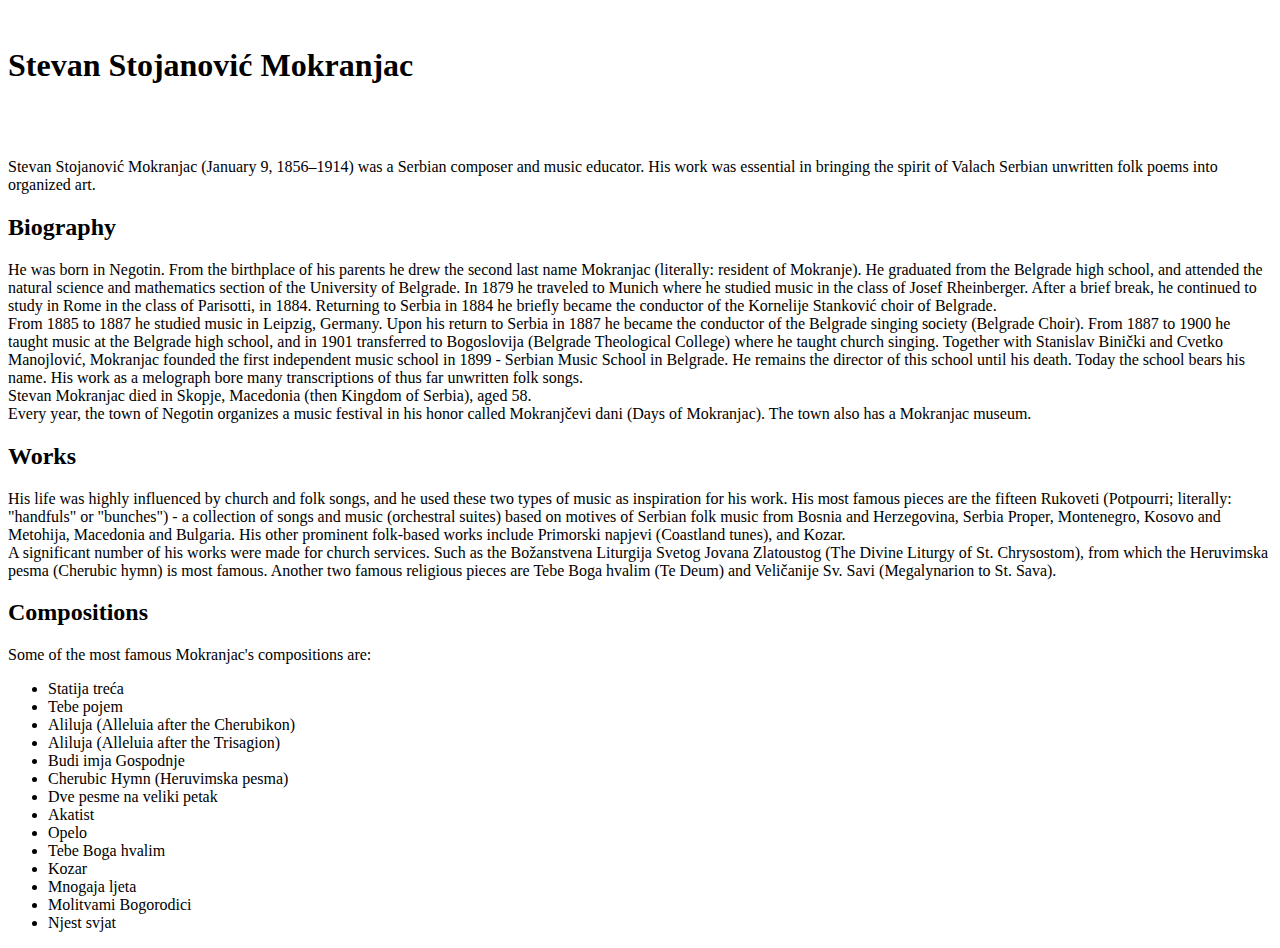
==== mokranjac.html @ 18dbb441 "First HTML document" ====
<!DOCTYPE html>
<html>
    <head>
     <title>First HTML document</title>
    <meta charset="UTF-8">
    <meta name="description" content="First example on HTML & CSS Fundamentals course">
    <meta name="keywords" content="HTML,CSS">
    <meta name="author" content="Oliver Velickovic">
    </head>
<body>
    <h1>Stevan Stojanović Mokranjac</h1>
<br>
    <p>
    Stevan Stojanović Mokranjac (January 9, 1856–1914) was a Serbian composer and music educator. His work was essential in bringing the spirit of Valach Serbian unwritten folk poems into organized art. 
    </p>
    <h2>Biography</h2>
    <p>He was born in Negotin. From the birthplace of his parents he drew the second last name Mokranjac (literally: resident of Mokranje).

        He graduated from the Belgrade high school, and attended the natural science and mathematics section of the University of Belgrade. In 1879 he traveled to Munich where he studied music in the class of Josef Rheinberger. After a brief break, he continued to study in Rome in the class of Parisotti, in 1884. Returning to Serbia in 1884 he briefly became the conductor of the Kornelije Stanković choir of Belgrade.
        <br>
        From 1885 to 1887 he studied music in Leipzig, Germany. Upon his return to Serbia in 1887 he became the conductor of the Belgrade singing society (Belgrade Choir). From 1887 to 1900 he taught music at the Belgrade high school, and in 1901 transferred to Bogoslovija (Belgrade Theological College) where he taught church singing. Together with Stanislav Binički and Cvetko Manojlović, Mokranjac founded the first independent music school in 1899 - Serbian Music School in Belgrade. He remains the director of this school until his death. Today the school bears his name. His work as a melograph bore many transcriptions of thus far unwritten folk songs.
        <br>
        Stevan Mokranjac died in Skopje, Macedonia (then Kingdom of Serbia), aged 58.
        <br>
        Every year, the town of Negotin organizes a music festival in his honor called Mokranjčevi dani (Days of Mokranjac). The town also has a Mokranjac museum.</p>

        <h2>Works</h2>
        <p>
            His life was highly influenced by church and folk songs, and he used these two types of music as inspiration for his work. His most famous pieces are the fifteen Rukoveti (Potpourri; literally: "handfuls" or "bunches") - a collection of songs and music (orchestral suites) based on motives of Serbian folk music from Bosnia and Herzegovina, Serbia Proper, Montenegro, Kosovo and Metohija, Macedonia and Bulgaria. His other prominent folk-based works include Primorski napjevi (Coastland tunes), and Kozar.
            <br>
            A significant number of his works were made for church services. Such as the Božanstvena Liturgija Svetog Jovana Zlatoustog (The Divine Liturgy of St. Chrysostom), from which the Heruvimska pesma (Cherubic hymn) is most famous. Another two famous religious pieces are Tebe Boga hvalim (Te Deum) and Veličanije Sv. Savi (Megalynarion to St. Sava).
            </p>
            <h2>Compositions</h2>
            <p>Some of the most famous Mokranjac's compositions are:</p>
            <ul>
                <li>Statija treća</li>
                <li>Tebe pojem</li>
                <li>Aliluja (Alleluia after the Cherubikon)</li>
                <li>Aliluja (Alleluia after the Trisagion)</li>
                <li>Budi imja Gospodnje</li>
                <li>
                    Cherubic Hymn (Heruvimska pesma)
                    </li>
                    <li>Dve pesme na veliki petak</li>
                    <li>Akatist</li>
                    <li>Opelo</li>
                    <li>Tebe Boga hvalim</li>
                    <li>Kozar</li>
                    <li>Mnogaja ljeta</li>
                    <li>Molitvami Bogorodici</li>
                    <li>Njest svjat</li>
            </ul>
            
        </body>
</html>
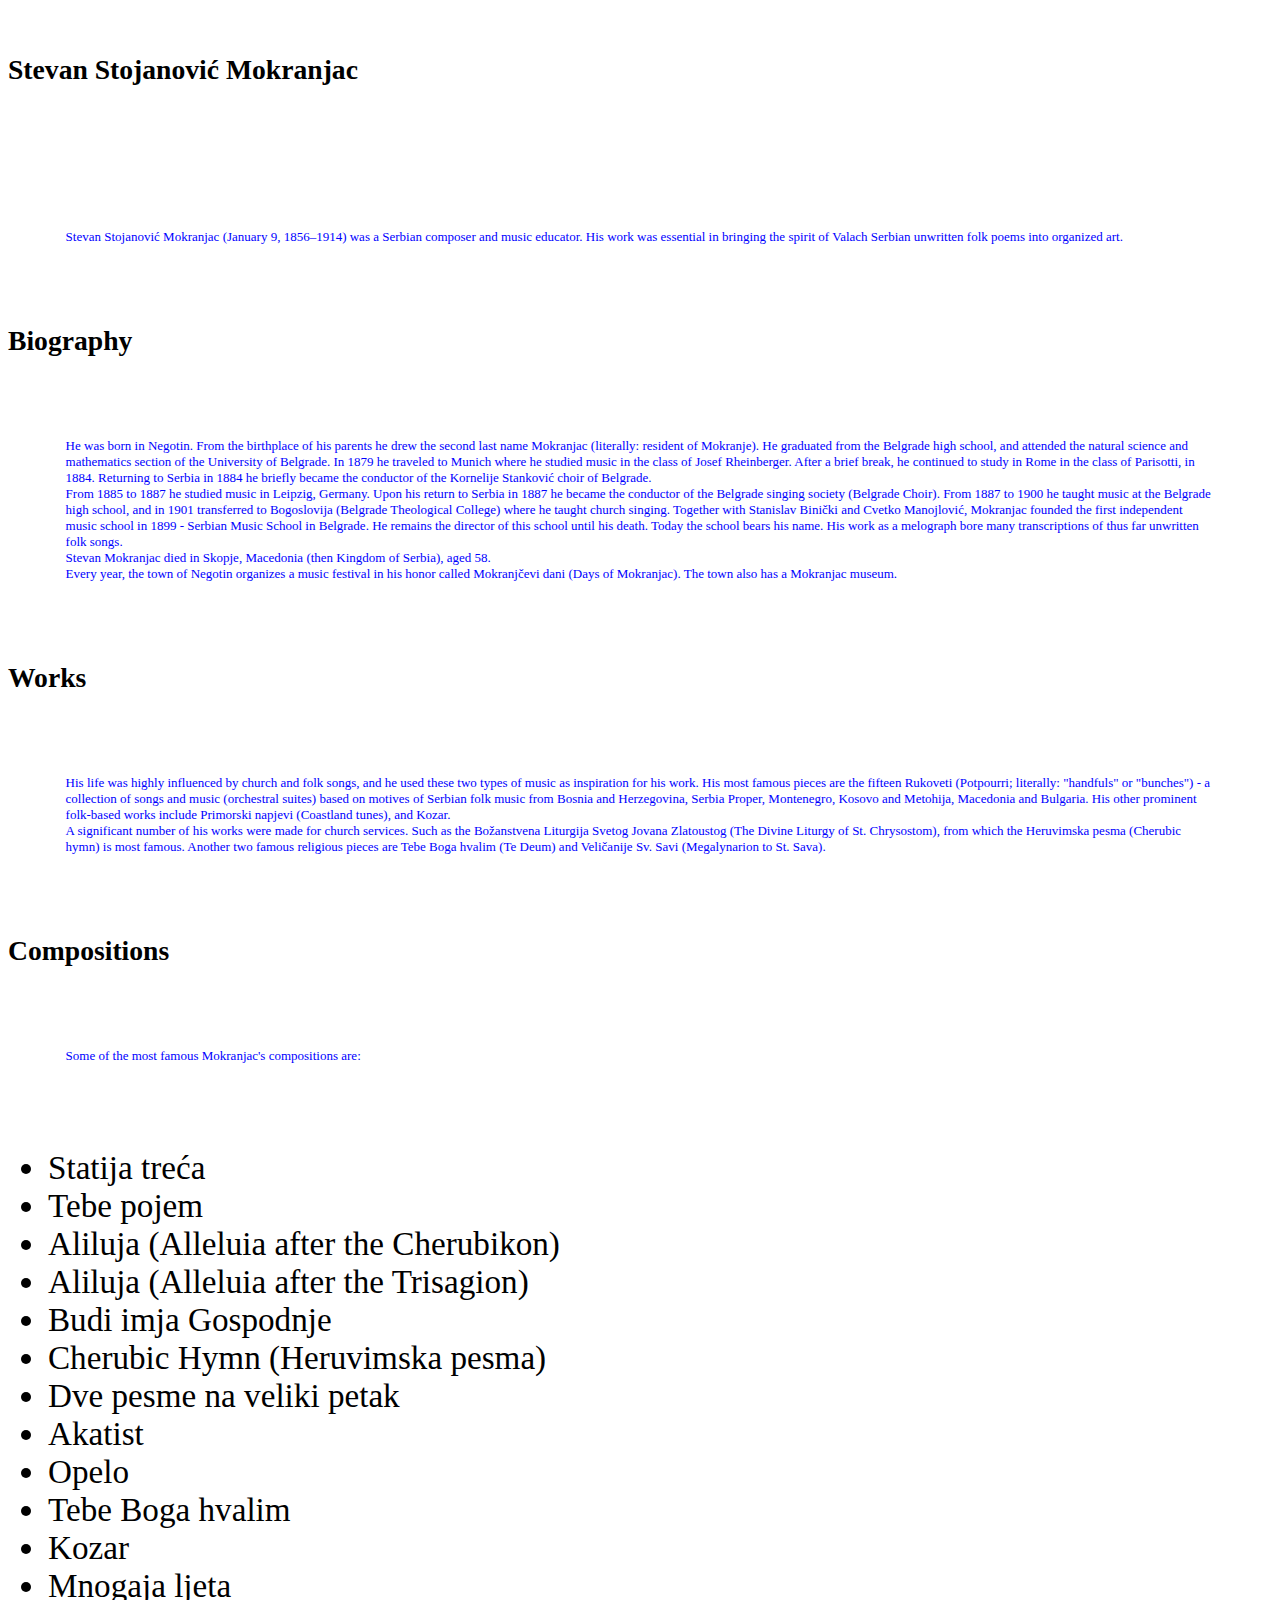
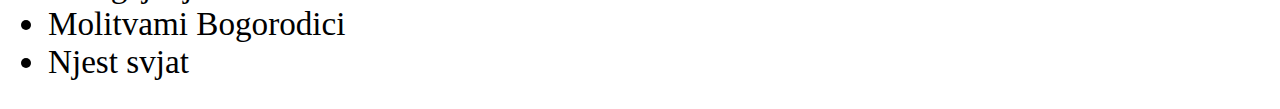
==== commit 1a8e2b73: "mini html sajt" ====
--- a/mokranjac.html
+++ b/mokranjac.html
@@ -1,6 +1,7 @@
 <!DOCTYPE html>
 <html>
     <head>
+        <link rel="stylesheet" href="mokranjac.css">
      <title>First HTML document</title>
     <meta charset="UTF-8">
     <meta name="description" content="First example on HTML & CSS Fundamentals course">
--- a/mokranjac.css
+++ b/mokranjac.css
@@ -0,0 +1,10 @@
+p {
+    color: blue;
+    font-size: small;
+    padding: 3rem;
+    background-color: white;
+}
+*{
+    font-size: larger;
+    box-sizing: border-box;
+}
